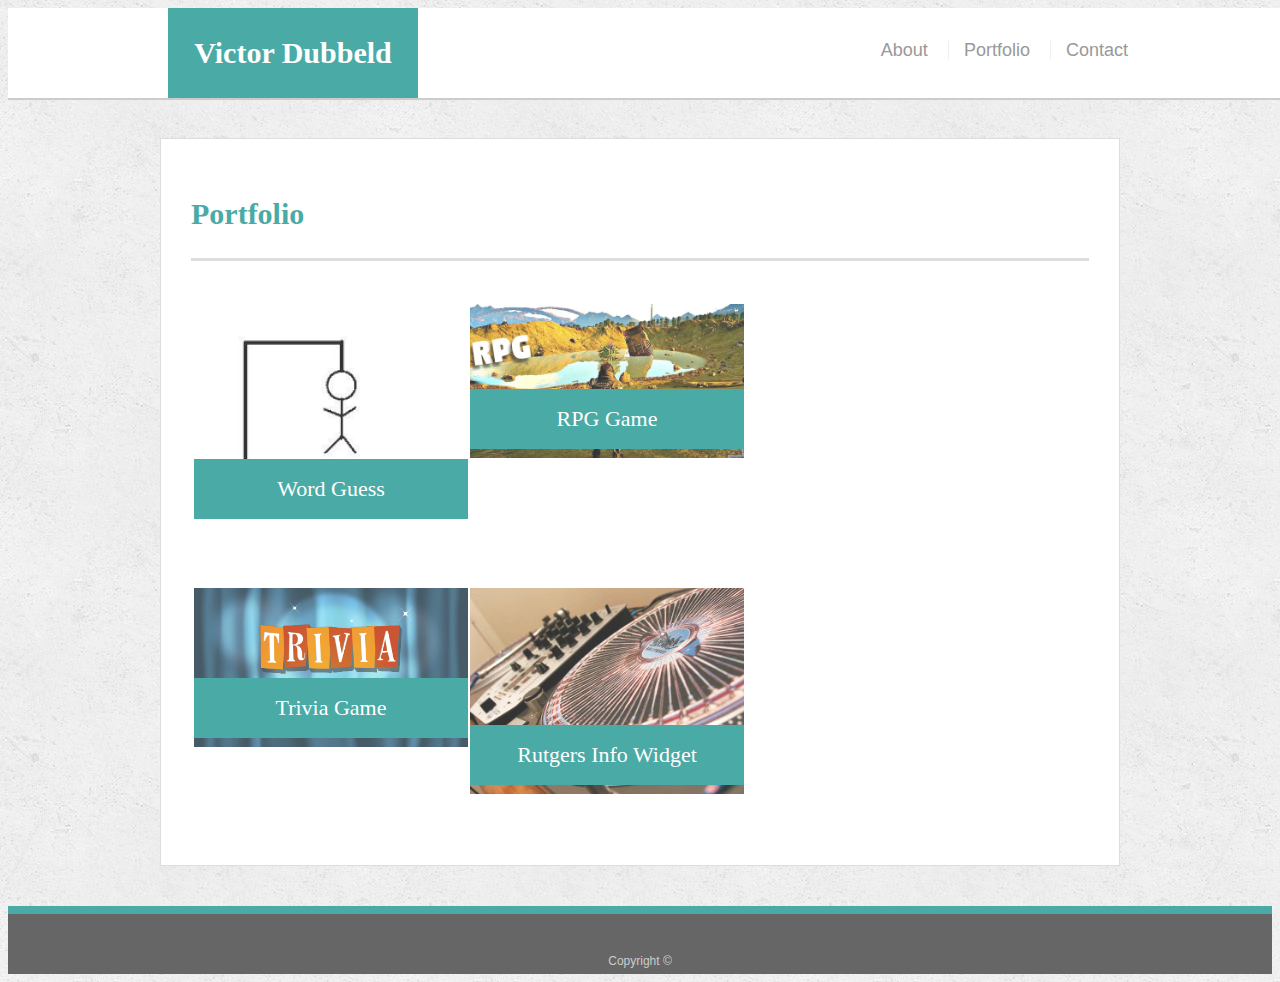
==== portfolio.html @ 536c0f1f "commit2" ====
<!doctype html>
<html lang="en-us">

<head>
    <meta charset="UTF-8">
    <title>Portfolio | Victor Dubbeld</title>
    <link rel="stylesheet" type="text/css" href="style.css">
    <meta name="viewport" content="width=device-width, initial-scale=1.0">
</head>

<body>

    <header id="masthead">
        <div class="container">
            <a href="index.html" id="logo">Victor Dubbeld</a>
            <nav>
                <a href="index.html">About</a>
                <a href="portfolio.html">Portfolio</a>
                <a href="contact.html">Contact</a>
            </nav>
        </div>
    </header>

    <div id="main-container" class="container">
        <section class="main-section">
            <h1>Portfolio</h1>
            <table>
                <tr>
                    <td>
                        <div class="work">
                            <img src="hangman2 copy.png" alt="Word Guess">

                            <h3>Word Guess</h3>
                        </div>
                    </td>
                    <td>
                        <div class="work">
                            <img src="rpg copy.jpg" alt="RPG Game">

                            <h3>RPG Game</h3>
                        </div>
                    </td>
                </tr>
                <tr>
                    <td>
                        <div class="work">
                            <img src="trivia copy.png" alt="Trivia Game">

                            <h3>Trivia Game</h3>
                        </div>
                    </td>
                    <td>
                        <div class="work">
                            <img src="widget copy.jpg" alt="Rutgers Info Widget">

                            <h3>Rutgers Info Widget</h3>
                        </div>
                    </td>
                </tr>
                <tr>
                 

        </section>
        </table>
    </div>

    <footer>
        <div class="container">
            Copyright &copy;
        </div>
    </footer>
</body>

</html>
---- style.css ----
body {
    font-family: Arial, "Helvetica Neue", Helvetica, sans-serif;
    font-size: 18px;
    line-height: 34px;
    color: #777777;
    background: url("concrete_seamless copy.png");
  }
  
  * {
    box-sizing: border-box;
  }
  
  /* general */
  
  .container {
    width: 100%;
    max-width: 960px;
    margin: 0 auto;
    clear: both;
  }
  
  h1,
  h2,
  h3,
  p {
    margin-bottom: 20px;
  }
  
  p:last-child {
    margin-bottom: 0;
  }
  
  h1,
  h2,
  h3 {
    font-family: Georgia, Times, "Times New Roman", serif;
    font-weight: 700;
    color: #4aaaa5;
  }
  
  h1 {
    padding-bottom: 20px;
    font-size: 30px;
    line-height: 49px;
    border-bottom: 3px solid #dddddd;
  }
  
  h2,
  h3 {
    font-size: 22px;
  }
  
  /* header */
  
  #masthead {
    position: fixed;
    z-index: 99;
    width: 100%;
    margin: 0 0 30px;
    overflow: auto;
    color: #ffffff;
    background: #ffffff;
    border-bottom: 2px solid #cccccc;
  }
  
  #logo {
    float: left;
    width: 250px;
    height: 90px;
    font-family: Georgia, Times, "Times New Roman", serif;
    font-size: 30px;
    font-weight: 700;
    line-height: 90px;
    color: #ffffff;
    text-align: center;
    text-decoration: none;
    background: #4aaaa5;
  }
  
  nav {
    float: right;
    margin-top: 25px;
  }
  
  nav a {
    display: inline-block;
    padding-left: 15px;
    margin-left: 15px;
    line-height: 18px;
    color: #999;
    text-decoration: none;
    border-left: 1px solid #efefef;
  }
  
  nav a:first-child {
    border-left: 0 none;
  }
  
  /* footer */
  
  footer {
    padding: 30px 0;
    clear: both;
    font-size: 12px;
    color: #ffffff;
    color: #cccccc;
    text-align: center;
    background: #666666;
    border-top: 8px solid #4aaaa5;
    height: 50px;
  }
  
  h3, h2 {
    padding-bottom: 20px;
    margin-bottom: 15px;
    line-height: 22px;
    border-bottom: 2px solid #eeeeee;
  }
  
  /* main */
  
  #main-container {
    padding-top: 130px;
    min-height: calc(100vh - 70px);
  }
  
  .main-section {
    float: left;
    width: 100%;
    max-width: 960px;
    padding: 30px;
    margin: 0 0 40px;
    background: #ffffff;
    border: 1px solid #dddddd;
  }
  
  /* portfolio page */
  
  .work {
    position: relative;
    float: left;
    width: 274px;
    margin: 20px 0 25px;
    overflow: auto;
  }
  
  .work:nth-child(even) {
    margin-right: 40px;
  }
  
  .work img {
    width: 100%;
    border: 0 none;
    opacity: 0.8;
  }
  
  .work h3 {
    position: absolute;
    bottom: 20px;
    width: 100%;
    padding: 15px;
    margin-bottom: 0;
    font-weight: 300;
    line-height: 30px;
    color: #ffffff;
    text-align: center;
    background: #4aaaa5;
    border-bottom: 0;
  }
  
  .auth-image {
    float: left;
    width: 200px;
    height: auto;
    margin-top: 10px;
    margin-right: 25px;
  }
  
  /* contact page */
  
  #contact-form ul {
    margin-bottom: 20px;
  }
  
  #contact-form li {
    margin-bottom: 10px;
  }
  
  label,
  input[type=text],
  input[type=email],
  textarea {
    display: block;
    width: 100%;
  }
  
  input[type=text],
  input[type=email],
  textarea {
    height: 35px;
    padding: 0 10px;
    font-size: 14px;
    border: 1px solid #dddddd;
  }
  
  textarea {
    height: 200px;
  }
  
  input[type=submit] {
    padding: 10px 30px;
    font-size: 18px;
    color: #ffffff;
    cursor: pointer;
    background: #4aaaa5;
    border: 0 none;
  }
  


/*-----Mobile friendly formatting----- */

 /* Small devices (landscape phones, 640px and up) */
  @media screen and (max-width: 640px) {
    #logo {
      height: 60px;
      width: 100%;
    }
    head {
      position: static;
    }
    nav {
      float: none;
      margin-top: 0px;
   }
   img.auth-image {
     width: 300px;
     height: auto;
     float: none;
   }
   p {
     font-size: 18px;
   }
   td, th {
     float: left;
   }
}

 /* Medium devices (tablets, 768px and up) */
  @media screen and (max-width: 768px) { 
  #logo {
    position: relative;
    left: 10px;
  }
  nav {
    position: relative;
    right: 25px;
  }
  img.auth-image {
    width: 300px;
  }
 }
 td, th {
   float: left;
   
 }

 /* Large devices (desktops, 980px and up) */
  @media screen and (max-width: 980px) { 
  #logo {
    position: relative;
    left: 35px;
  }
  nav {
    position: relative;
    right: 25px;
  }
    .main-section {
    width: 75%;
  }
  
 }
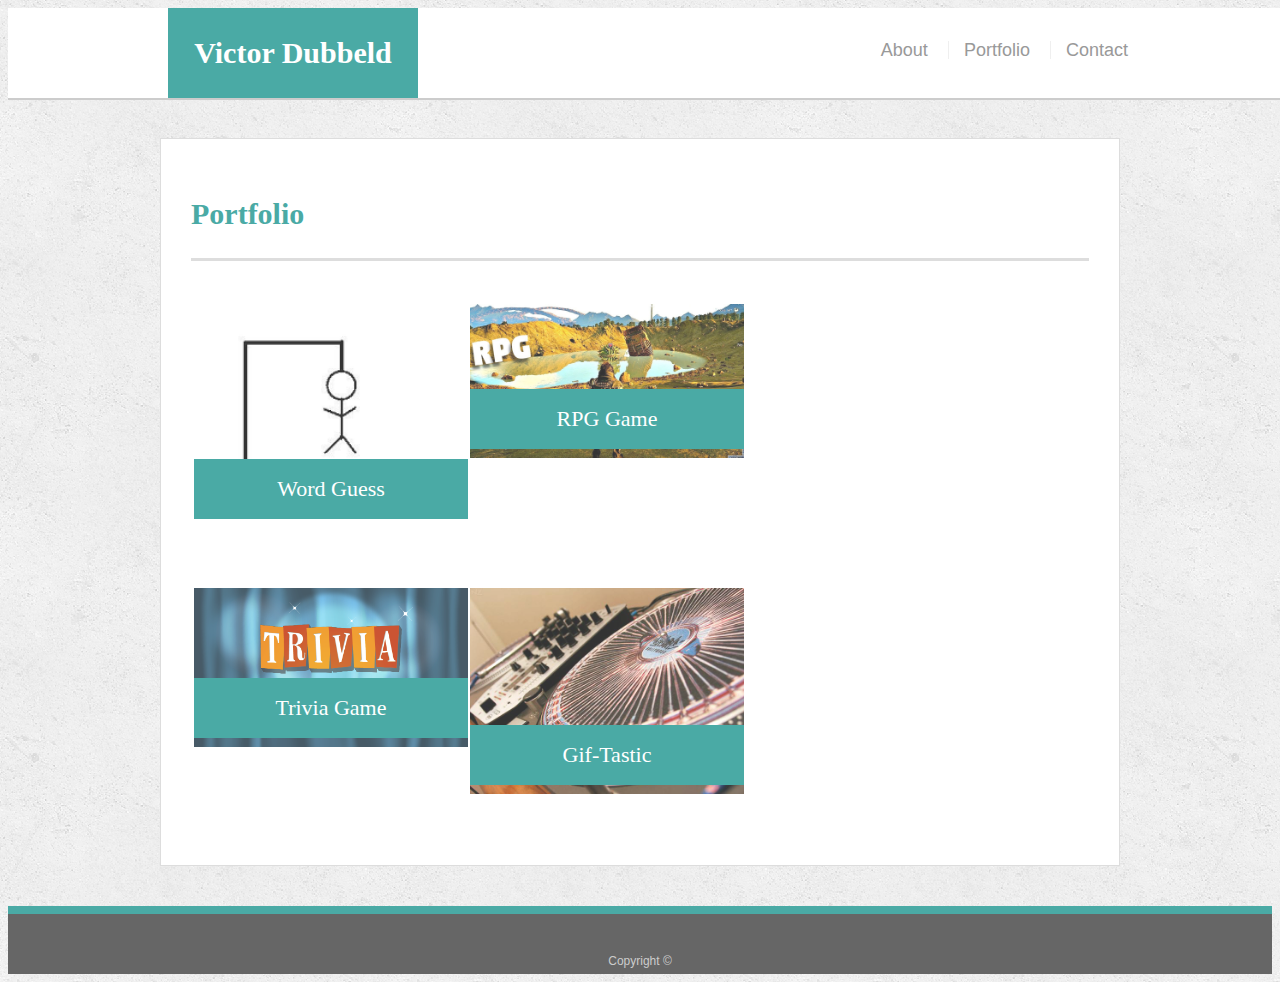
==== commit 0562ccec: "linking stuff" ====
--- a/portfolio.html
+++ b/portfolio.html
@@ -44,16 +44,20 @@
                 <tr>
                     <td>
                         <div class="work">
+                            <a href = "https://vicdubbeld.github.io/TriviaGame/">
                             <img src="trivia copy.png" alt="Trivia Game">
 
                             <h3>Trivia Game</h3>
+                            </a>
                         </div>
                     </td>
                     <td>
                         <div class="work">
+                            <a href = "https://vicdubbeld.github.io/gif-tastic/">
                             <img src="widget copy.jpg" alt="Rutgers Info Widget">
 
-                            <h3>Rutgers Info Widget</h3>
+                            <h3>Gif-Tastic</h3>
+                            </a>
                         </div>
                     </td>
                 </tr>
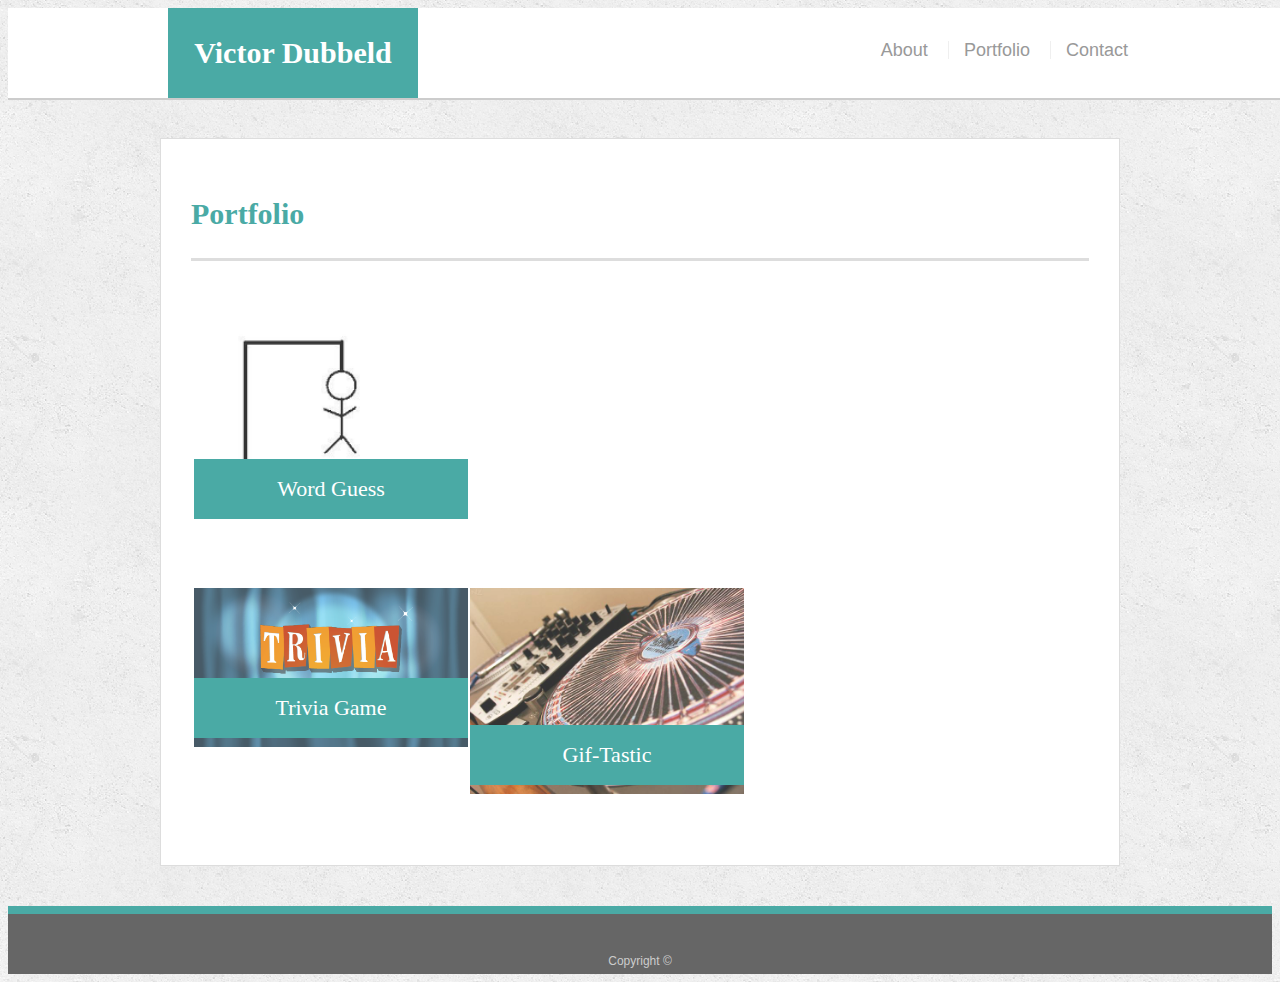
==== commit dce770aa: "portfolio update" ====
--- a/portfolio.html
+++ b/portfolio.html
@@ -28,13 +28,16 @@
                 <tr>
                     <td>
                         <div class="work">
-                            <img src="hangman2 copy.png" alt="Word Guess">
+                            <a href="https://vicdubbeld.github.io/psychic-game/">
+                                <img src="hangman2 copy.png" alt="Word Guess">
 
-                            <h3>Word Guess</h3>
+                                <h3>Word Guess</h3>
+                            </a>
                         </div>
                     </td>
                     <td>
                         <div class="work">
+                            <a href = "https://vicdubbeld.github.io/unit-4-game/"
                             <img src="rpg copy.jpg" alt="RPG Game">
 
                             <h3>RPG Game</h3>
@@ -44,25 +47,25 @@
                 <tr>
                     <td>
                         <div class="work">
-                            <a href = "https://vicdubbeld.github.io/TriviaGame/">
-                            <img src="trivia copy.png" alt="Trivia Game">
+                            <a href="https://vicdubbeld.github.io/TriviaGame/">
+                                <img src="trivia copy.png" alt="Trivia Game">
 
-                            <h3>Trivia Game</h3>
+                                <h3>Trivia Game</h3>
                             </a>
                         </div>
                     </td>
                     <td>
                         <div class="work">
-                            <a href = "https://vicdubbeld.github.io/gif-tastic/">
-                            <img src="widget copy.jpg" alt="Rutgers Info Widget">
+                            <a href="https://vicdubbeld.github.io/gif-tastic/">
+                                <img src="widget copy.jpg" alt="Rutgers Info Widget">
 
-                            <h3>Gif-Tastic</h3>
+                                <h3>Gif-Tastic</h3>
                             </a>
                         </div>
                     </td>
                 </tr>
                 <tr>
-                 
+
 
         </section>
         </table>
@@ -75,5 +78,4 @@
     </footer>
 </body>
 
-</html>
-
+</html>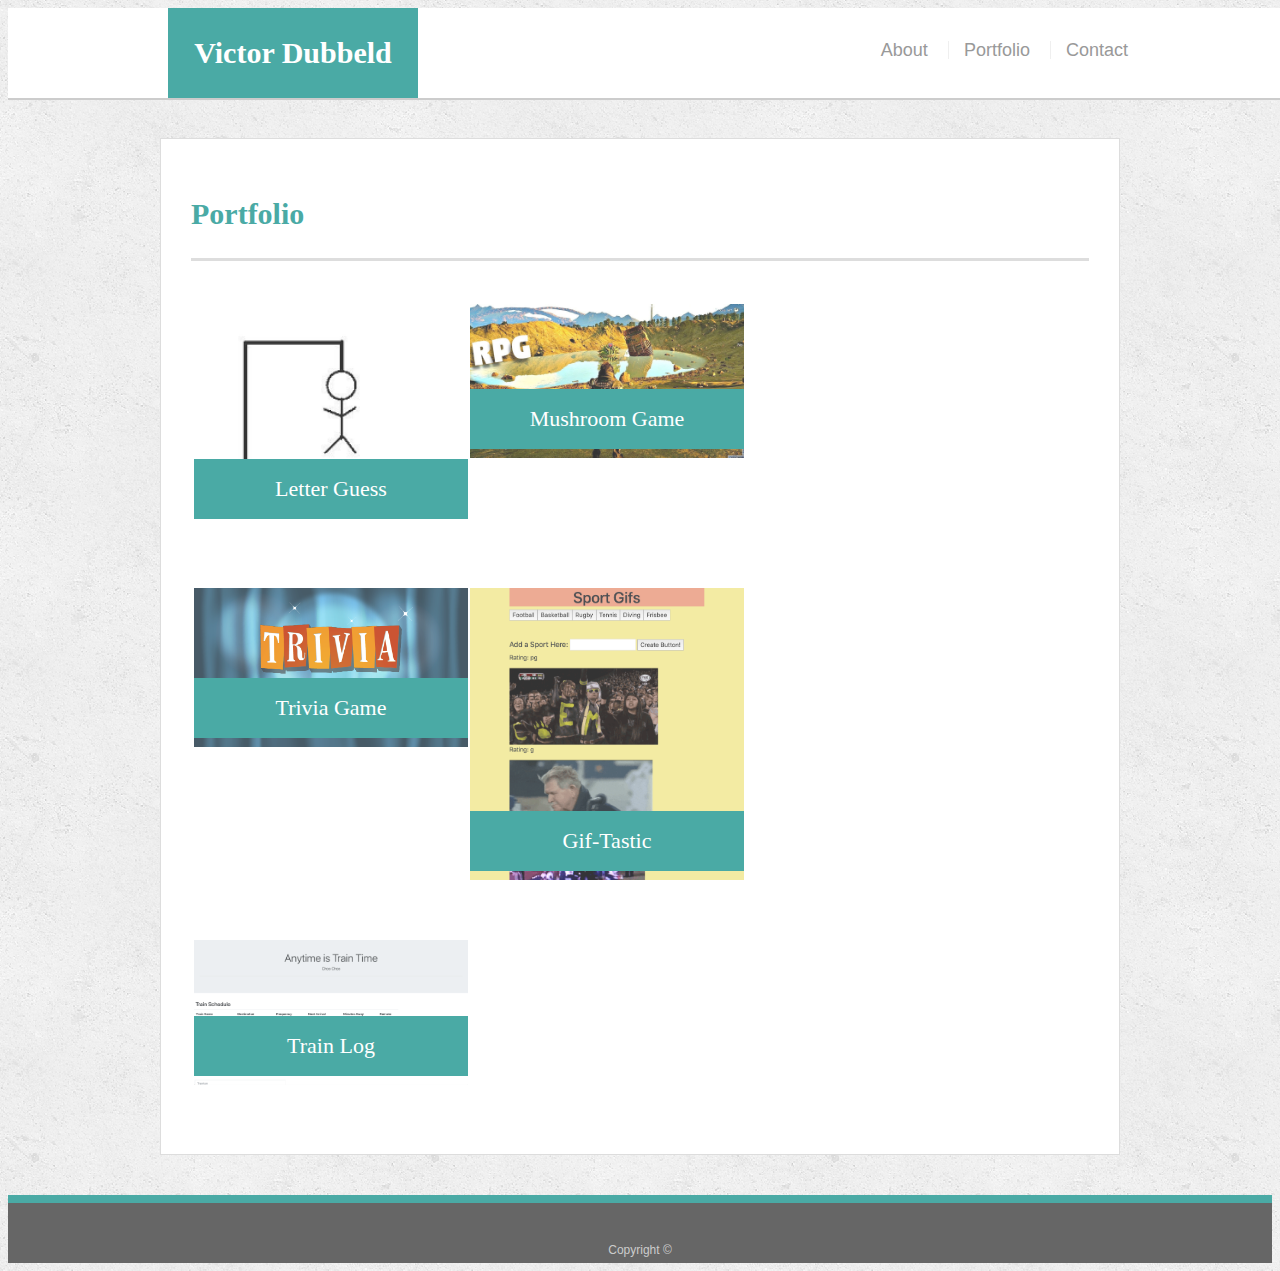
==== commit 36a8266f: "portfolio update" ====
--- a/portfolio.html
+++ b/portfolio.html
@@ -31,16 +31,17 @@
                             <a href="https://vicdubbeld.github.io/psychic-game/">
                                 <img src="hangman2 copy.png" alt="Word Guess">
 
-                                <h3>Word Guess</h3>
+                                <h3>Letter Guess</h3>
                             </a>
                         </div>
                     </td>
                     <td>
                         <div class="work">
-                            <a href = "https://vicdubbeld.github.io/unit-4-game/"
-                            <img src="rpg copy.jpg" alt="RPG Game">
+                            <a href="https://vicdubbeld.github.io/unit-4-game/">
+                                <img src="rpg copy.jpg" alt="Crystal Game">
 
-                            <h3>RPG Game</h3>
+                                <h3>Mushroom Game</h3>
+                            </a>
                         </div>
                     </td>
                 </tr>
@@ -57,14 +58,23 @@
                     <td>
                         <div class="work">
                             <a href="https://vicdubbeld.github.io/gif-tastic/">
-                                <img src="widget copy.jpg" alt="Rutgers Info Widget">
+                                <img src="mushroom.png" alt="Rutgers Info Widget">
 
                                 <h3>Gif-Tastic</h3>
                             </a>
                         </div>
+
                     </td>
                 </tr>
                 <tr>
+                    <td>
+                        <div class="work">
+                            <a hef="https://vicdubbeld.github.io/train-activity/">
+                                <img src="sample-copy.png" alt ="train log">
+                                <h3>Train Log</h3>
+                            </a>
+                        </div>
+                    </td>
 
 
         </section>
